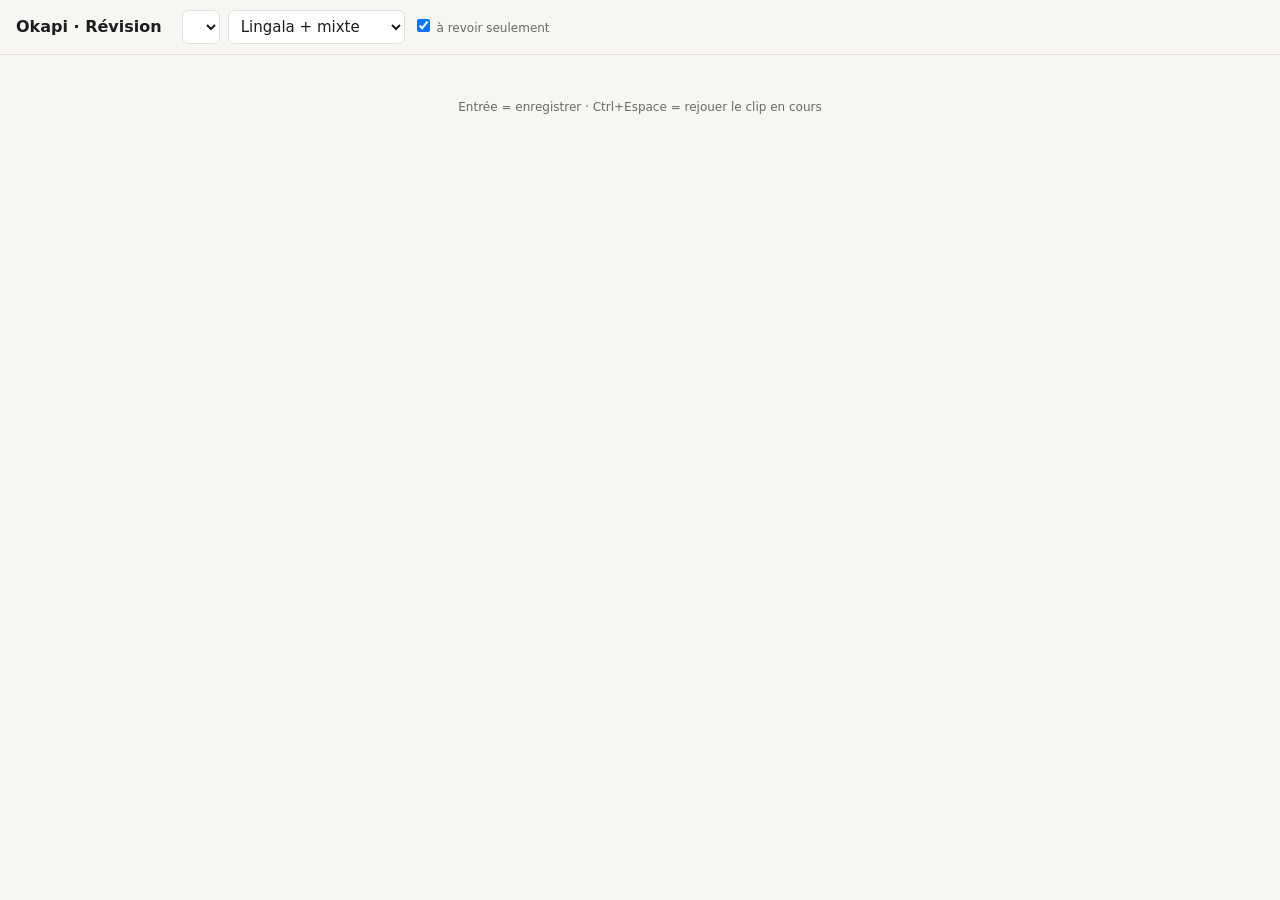
==== tools/review.html @ d946c3fa "Dataset lingala, outils d'import et app de démonstration - tools/ : découpage des vidéos YouTube en " ====
<!doctype html>
<html lang="fr">
<head>
<meta charset="utf-8">
<meta name="viewport" content="width=device-width, initial-scale=1">
<title>Okapi – Révision</title>
<style>
  :root { --bg:#f7f6f2; --card:#fff; --ink:#1d1d1b; --mute:#6b6a64; --line:#e2e0d8; --ln:#1f7a4d; --lnbg:#e3f3ea; --acc:#c2410c; }
  @media (prefers-color-scheme: dark) { :root { --bg:#151513; --card:#1f1f1c; --ink:#ecebe6; --mute:#9d9b93; --line:#33322d; --ln:#6fd19e; --lnbg:#1c3428; --acc:#fb923c; } }
  * { box-sizing:border-box }
  body { margin:0; background:var(--bg); color:var(--ink); font:15px/1.45 system-ui, sans-serif }
  header { position:sticky; top:0; background:var(--bg); border-bottom:1px solid var(--line); padding:10px 16px; display:flex; flex-wrap:wrap; gap:8px; align-items:center; z-index:2 }
  header h1 { font-size:16px; margin:0 12px 0 0 }
  select, button, input[type=text] { font:inherit; color:inherit; background:var(--card); border:1px solid var(--line); border-radius:6px; padding:6px 8px }
  button { cursor:pointer } button.primary { background:var(--ln); color:#fff; border-color:var(--ln) }
  #stats { color:var(--mute); margin-left:auto }
  main { max-width:900px; margin:0 auto; padding:16px }
  .clip { background:var(--card); border:1px solid var(--line); border-radius:10px; padding:12px 14px; margin-bottom:12px }
  .clip.done { opacity:.6 }
  .row { display:flex; gap:8px; align-items:center; flex-wrap:wrap }
  .tag { font-size:12px; padding:1px 8px; border-radius:99px; border:1px solid var(--line); color:var(--mute) }
  .tag.ln { background:var(--lnbg); color:var(--ln); border-color:transparent }
  .asr { margin:8px 0; color:var(--mute) } .asr .w-ln { color:var(--ln); font-weight:600; background:var(--lnbg); border-radius:3px; padding:0 2px }
  .hint { font-size:13px; color:var(--mute); margin:4px 0 } .hint b { color:var(--ink) }
  label { display:block; font-size:12px; color:var(--mute); margin-top:6px }
  input[type=text] { width:100% }
  audio { height:32px; max-width:100% }
  .keys { font-size:12px; color:var(--mute) }
</style>
</head>
<body>
<header>
  <h1>Okapi · Révision</h1>
  <select id="video"></select>
  <select id="filter">
    <option value="ln,mixte">Lingala + mixte</option>
    <option value="ln">Lingala seulement</option>
    <option value="mixte">Mixte</option>
    <option value="fr">Français</option>
    <option value="all">Tout</option>
  </select>
  <label style="margin:0"><input type="checkbox" id="todo" checked> à revoir seulement</label>
  <span id="stats"></span>
</header>
<main id="list"></main>
<p class="keys" style="text-align:center">Entrée = enregistrer · Ctrl+Espace = rejouer le clip en cours</p>
<script>
const $ = s => document.querySelector(s);
let rows = [], current = null;
const esc = s => String(s ?? "").replace(/[&<>"]/g, c => ({"&":"&amp;","<":"&lt;",">":"&gt;",'"':"&quot;"}[c]));

async function loadVideos() {
  const v = await (await fetch("/api/videos")).json();
  $("#video").innerHTML = v.map(x => `<option value="${x.id}">${esc(x.title)}</option>`).join("");
  try { const last = localStorage.getItem("okapi-video"); if (last && v.some(x => x.id === last)) $("#video").value = last; } catch {}
  loadClips();
}
async function loadClips() {
  try { localStorage.setItem("okapi-video", $("#video").value); } catch {}
  rows = await (await fetch("/api/clips?id=" + $("#video").value)).json();
  render();
}
function render() {
  const f = $("#filter").value, todo = $("#todo").checked;
  const shown = rows.filter(r => (f === "all" || f.split(",").includes(r.lang || "fr")) && (!todo || r.needs_review));
  const done = rows.filter(r => !r.needs_review).length;
  $("#stats").textContent = `${shown.length} affichés · ${done}/${rows.length} validés`;
  $("#list").innerHTML = shown.slice(0, 150).map((r, i) => {
    const words = (r.words || []).map(w => w.lang === "ln" ? `<span class="w-ln">${esc(w.w)}</span>` : esc(w.w)).join(" ") || esc(r.asr_fr);
    const mms = (r.ln_mms || []).map(s => `<div class="hint">MMS : <b>${esc(s.mms)}</b>${s.lexique?.length ? " → lexique : " + s.lexique.map(l => `<b>${esc(l.lingala)}</b> = ${esc(l.francais)}`).join(", ") : ""}</div>`).join("");
    return `<div class="clip ${r.needs_review ? "" : "done"}" data-i="${rows.indexOf(r)}">
      <div class="row"><audio controls preload="none" src="/${esc(r.audio)}"></audio>
        <span class="tag ${r.lang === "ln" ? "ln" : ""}">${esc(r.lang || "?")}</span>
        <span class="tag">${r.start.toFixed(1)}s</span>
        <select class="lang"><option>fr</option><option>ln</option><option>mixte</option></select></div>
      <div class="asr">${words}</div>${mms}
      <label>Lingala (orthographe correcte)</label><input type="text" class="ln" value="${esc(r.lingala)}">
      <label>Français</label><input type="text" class="fr" value="${esc(r.francais)}">
      <div class="row" style="margin-top:8px"><button class="primary save">Valider</button><button class="skip">Ignorer (inutilisable)</button></div>
    </div>`;
  }).join("");
  document.querySelectorAll(".clip").forEach(el => {
    const r = rows[el.dataset.i];
    el.querySelector(".lang").value = r.lang || "fr";
    el.addEventListener("focusin", () => current = el);
    el.querySelector(".save").onclick = () => save(el, false);
    el.querySelector(".skip").onclick = () => save(el, true);
    el.querySelectorAll("input[type=text]").forEach(inp => inp.addEventListener("keydown", e => { if (e.key === "Enter") save(el, false); }));
  });
}
async function save(el, skip) {
  const r = rows[el.dataset.i];
  const body = { video_id: r.video_id, audio: r.audio, lang: skip ? "rejet" : el.querySelector(".lang").value,
    lingala: el.querySelector(".ln").value.trim(), francais: el.querySelector(".fr").value.trim(), needs_review: false };
  const res = await fetch("/api/save", { method: "POST", headers: {"Content-Type": "application/json"}, body: JSON.stringify(body) });
  if (!res.ok) { alert("Erreur d'enregistrement"); return; }
  Object.assign(r, body);
  const next = el.nextElementSibling;
  el.classList.add("done");
  if (next) { next.querySelector("input[type=text]").focus(); next.querySelector("audio").play(); }
  const done = rows.filter(r => !r.needs_review).length;
  $("#stats").textContent = $("#stats").textContent.replace(/\d+\/\d+ validés/, `${done}/${rows.length} validés`);
}
document.addEventListener("keydown", e => {
  if (e.ctrlKey && e.code === "Space" && current) { e.preventDefault(); const a = current.querySelector("audio"); a.currentTime = 0; a.play(); }
});
$("#video").onchange = loadClips; $("#filter").onchange = render; $("#todo").onchange = render;
loadVideos();
</script>
</body>
</html>
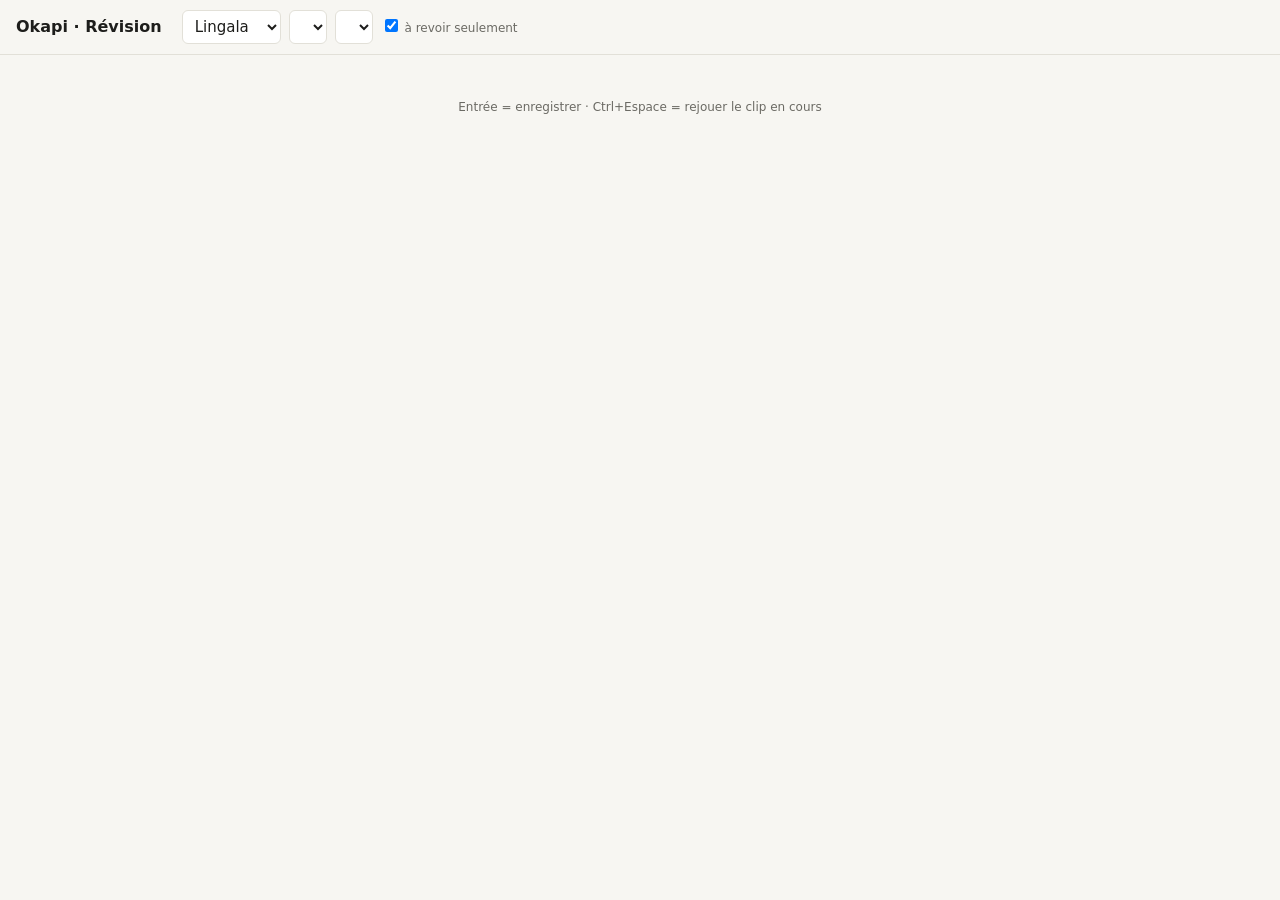
==== commit ad5e39a2: "Page de relecture : mode tshiluba, pré-transcriptions des 28 cours - review.html : choix Lingala / T" ====
--- a/tools/review.html
+++ b/tools/review.html
@@ -31,14 +31,9 @@
 <body>
 <header>
   <h1>Okapi · Révision</h1>
+  <select id="langue"><option value="ln">Lingala</option><option value="lua">Tshiluba</option></select>
   <select id="video"></select>
-  <select id="filter">
-    <option value="ln,mixte">Lingala + mixte</option>
-    <option value="ln">Lingala seulement</option>
-    <option value="mixte">Mixte</option>
-    <option value="fr">Français</option>
-    <option value="all">Tout</option>
-  </select>
+  <select id="filter"></select>
   <label style="margin:0"><input type="checkbox" id="todo" checked> à revoir seulement</label>
   <span id="stats"></span>
 </header>
@@ -46,17 +41,34 @@
 <p class="keys" style="text-align:center">Entrée = enregistrer · Ctrl+Espace = rejouer le clip en cours</p>
 <script>
 const $ = s => document.querySelector(s);
-let rows = [], current = null;
+let rows = [], current = null, videos = [];
 const esc = s => String(s ?? "").replace(/[&<>"]/g, c => ({"&":"&amp;","<":"&lt;",">":"&gt;",'"':"&quot;"}[c]));
+const FILTERS = {
+  ln: [["ln,mixte", "Lingala + mixte"], ["ln", "Lingala seulement"], ["mixte", "Mixte"], ["fr", "Français"], ["all", "Tout"]],
+  lua: [["all", "Tout"], ["lua", "Tshiluba"], ["mixte", "Mixte"], ["fr", "Français"]],
+};
+const LANGS = { ln: ["fr", "ln", "mixte"], lua: ["lua", "mixte", "fr"] };
+const isLua = () => $("#langue").value === "lua";
+const store = (k, v) => { try { v === undefined ? (v = localStorage.getItem(k)) : localStorage.setItem(k, v); } catch { v = null; } return v; };
 
 async function loadVideos() {
-  const v = await (await fetch("/api/videos")).json();
-  $("#video").innerHTML = v.map(x => `<option value="${x.id}">${esc(x.title)}</option>`).join("");
-  try { const last = localStorage.getItem("okapi-video"); if (last && v.some(x => x.id === last)) $("#video").value = last; } catch {}
-  loadClips();
+  videos = await (await fetch("/api/videos")).json();
+  const last = store("okapi-langue");
+  if (last) $("#langue").value = last;
+  fillVideos();
+}
+function fillVideos() {
+  const l = $("#langue").value;
+  store("okapi-langue", l);
+  const v = videos.filter(x => x.langue === l);
+  $("#video").innerHTML = v.map(x => `<option value="${x.id}">${esc(x.title)} (${x.done}/${x.total})</option>`).join("");
+  $("#filter").innerHTML = FILTERS[l].map(([k, t]) => `<option value="${k}">${t}</option>`).join("");
+  const last = store("okapi-video");
+  if (last && v.some(x => x.id === last)) $("#video").value = last;
+  if (v.length) loadClips(); else { rows = []; render(); }
 }
 async function loadClips() {
-  try { localStorage.setItem("okapi-video", $("#video").value); } catch {}
+  store("okapi-video", $("#video").value);
   rows = await (await fetch("/api/clips?id=" + $("#video").value)).json();
   render();
 }
@@ -65,6 +77,7 @@
   const shown = rows.filter(r => (f === "all" || f.split(",").includes(r.lang || "fr")) && (!todo || r.needs_review));
   const done = rows.filter(r => !r.needs_review).length;
   $("#stats").textContent = `${shown.length} affichés · ${done}/${rows.length} validés`;
+  if (isLua()) return renderLua(shown);
   $("#list").innerHTML = shown.slice(0, 150).map((r, i) => {
     const words = (r.words || []).map(w => w.lang === "ln" ? `<span class="w-ln">${esc(w.w)}</span>` : esc(w.w)).join(" ") || esc(r.asr_fr);
     const mms = (r.ln_mms || []).map(s => `<div class="hint">MMS : <b>${esc(s.mms)}</b>${s.lexique?.length ? " → lexique : " + s.lexique.map(l => `<b>${esc(l.lingala)}</b> = ${esc(l.francais)}`).join(", ") : ""}</div>`).join("");
@@ -88,10 +101,37 @@
     el.querySelectorAll("input[type=text]").forEach(inp => inp.addEventListener("keydown", e => { if (e.key === "Enter") save(el, false); }));
   });
 }
+// Tshiluba : le champ est pré-rempli avec la transcription automatique ; on corrige ce qui est dit, mot pour mot.
+function renderLua(shown) {
+  $("#list").innerHTML = shown.slice(0, 150).map(r => `<div class="clip ${r.needs_review ? "" : "done"}" data-i="${rows.indexOf(r)}">
+      <div class="row"><audio controls preload="none" src="/${esc(r.audio)}"></audio>
+        <span class="tag">${r.start.toFixed(1)}s</span>
+        <select class="lang">${LANGS.lua.map(l => `<option>${l}</option>`).join("")}</select></div>
+      <div class="hint">Automatique : <b>${esc(r.asr_lua || "—")}</b></div>
+      <label>Texte exact entendu (tshiluba ; pour un clip mixte, tout ce qui est dit, français compris)</label>
+      <input type="text" class="txt" value="${esc(r.tshiluba || r.asr_lua)}">
+      <label>Traduction française (facultatif)</label><input type="text" class="fr" value="${esc(r.francais)}">
+      <div class="row" style="margin-top:8px"><button class="primary save">Valider</button>
+        <button class="onlyfr">Français seulement</button><button class="skip">Ignorer (inutilisable)</button></div>
+    </div>`).join("");
+  document.querySelectorAll(".clip").forEach(el => {
+    const r = rows[el.dataset.i];
+    el.querySelector(".lang").value = LANGS.lua.includes(r.lang) ? r.lang : "lua";
+    el.addEventListener("focusin", () => current = el);
+    el.querySelector(".save").onclick = () => save(el, false);
+    el.querySelector(".skip").onclick = () => save(el, true);
+    el.querySelector(".onlyfr").onclick = () => { el.querySelector(".lang").value = "fr"; save(el, false); };
+    el.querySelectorAll("input[type=text]").forEach(inp => inp.addEventListener("keydown", e => { if (e.key === "Enter") save(el, false); }));
+  });
+}
 async function save(el, skip) {
   const r = rows[el.dataset.i];
-  const body = { video_id: r.video_id, audio: r.audio, lang: skip ? "rejet" : el.querySelector(".lang").value,
-    lingala: el.querySelector(".ln").value.trim(), francais: el.querySelector(".fr").value.trim(), needs_review: false };
+  const lang = skip ? "rejet" : el.querySelector(".lang").value;
+  const body = isLua()
+    ? { video_id: r.video_id, audio: r.audio, lang, needs_review: false, francais: el.querySelector(".fr").value.trim(),
+        tshiluba: lang === "fr" || skip ? "" : el.querySelector(".txt").value.trim() }
+    : { video_id: r.video_id, audio: r.audio, lang, needs_review: false,
+        lingala: el.querySelector(".ln").value.trim(), francais: el.querySelector(".fr").value.trim() };
   const res = await fetch("/api/save", { method: "POST", headers: {"Content-Type": "application/json"}, body: JSON.stringify(body) });
   if (!res.ok) { alert("Erreur d'enregistrement"); return; }
   Object.assign(r, body);
@@ -104,7 +144,7 @@
 document.addEventListener("keydown", e => {
   if (e.ctrlKey && e.code === "Space" && current) { e.preventDefault(); const a = current.querySelector("audio"); a.currentTime = 0; a.play(); }
 });
-$("#video").onchange = loadClips; $("#filter").onchange = render; $("#todo").onchange = render;
+$("#langue").onchange = fillVideos; $("#video").onchange = loadClips; $("#filter").onchange = render; $("#todo").onchange = render;
 loadVideos();
 </script>
 </body>
